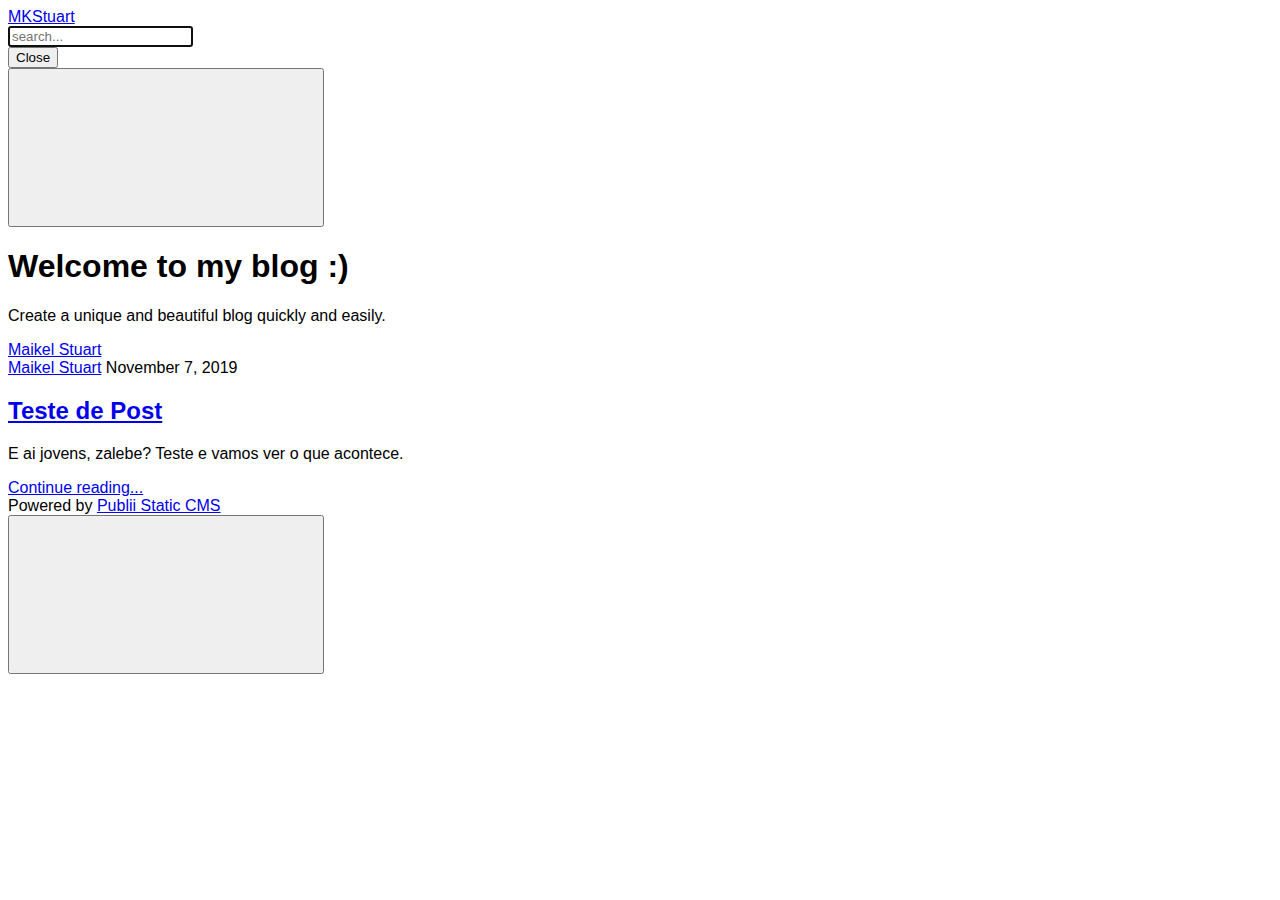
==== index.html @ 69fd0384 "Updated from Publii" ====
<!DOCTYPE html><html lang="en"><head><meta charset="utf-8"><meta http-equiv="X-UA-Compatible" content="IE=edge"><meta name="viewport" content="width=device-width,initial-scale=1"><title>MKStuart</title><meta name="robots" content="index, follow"><meta name="generator" content="Publii Open-Source CMS for Static Site"><link rel="canonical" href="https://nigelzin.github.io/gh-pages/"><link rel="alternate" type="application/atom+xml" href="https://nigelzin.github.io/gh-pages/feed.xml"><link rel="alternate" type="application/json" href="https://nigelzin.github.io/gh-pages/feed.json"><meta property="og:title" content="MKStuart"><meta property="og:site_name" content="MKStuart"><meta property="og:description" content=""><meta property="og:url" content="https://nigelzin.github.io/gh-pages/"><meta property="og:type" content="website"><link rel="preconnect" href="https://fonts.gstatic.com/" crossorigin><style>h1,h2,h3,h4,h5,h6,.btn,[type=button],[type=submit],button,.navbar .navbar__menu li,.navbar_mobile_sidebar .navbar__menu li,.feed__author,.post__tag,.post__share>a span,.post__nav-link>span,.footer{font-family:-apple-system,BlinkMacSystemFont,"Segoe UI",Roboto,Oxygen,Ubuntu,Cantarell,"Fira Sans","Droid Sans","Helvetica Neue",Arial,sans-serif,"Apple Color Emoji","Segoe UI Emoji","Segoe UI Symbol"}body,h1,.h1,blockquote,.search__input,.author__name,.author__info>p,.feed__item h2,.post__nav-link{font-family:-apple-system,BlinkMacSystemFont,"Segoe UI",Roboto,Oxygen,Ubuntu,Cantarell,"Fira Sans","Droid Sans","Helvetica Neue",Arial,sans-serif,"Apple Color Emoji","Segoe UI Emoji","Segoe UI Symbol"}</style><link rel="stylesheet" href="https://nigelzin.github.io/gh-pages/assets/css/style.css?v=cc87cb8806c844f0646558fe70d5c5d1"><script type="application/ld+json">{"@context":"http://schema.org","@type":"Organization","name":"MKStuart","url":"https://nigelzin.github.io/gh-pages/"}</script><script src="https://nigelzin.github.io/gh-pages/assets/js/ls.parent-fit.min.js?v=f8467455ea5c88e3e51a4f212d2632bd"></script><script async src="https://nigelzin.github.io/gh-pages/assets/js/lazysizes.min.js?v=6a69d476c93de2b78a72acb259abccea"></script></head><body><div class="site-container"><header class="top" id="js-header"><a class="logo" href="https://nigelzin.github.io/gh-pages/">MKStuart</a><div class="search"><div class="search__overlay js-search-overlay"><div class="search__overlay-inner"><form action="https://nigelzin.github.io/gh-pages/search.html" class="search__form"><input class="search__input js-search-input" type="search" name="q" placeholder="search..." autofocus="autofocus"></form><button class="search__close js-search-close" aria-label="Close">Close</button></div></div><button class="search__btn js-search-btn" aria-label="Search"><svg role="presentation" focusable="false"><use xlink:href="https://nigelzin.github.io/gh-pages/assets/svg/svg-map.svg#search"/></svg></button></div></header><main><div class="hero"><header class="hero__content"><div class="wrapper"><h1>Welcome to my blog :)</h1><p>Create a unique and beautiful blog quickly and easily.</p><div class="post__meta post__meta--author"><a href="https://nigelzin.github.io/gh-pages/authors/maikel-stuart/" class="feed__author invert">Maikel Stuart</a></div></div></header></div><div class="feed"><article class="feed__item"><header class="wrapper"><div class="feed__meta"><a href="https://nigelzin.github.io/gh-pages/authors/maikel-stuart/" class="feed__author invert">Maikel Stuart</a> <time datetime="2019-11-07T19:30" class="feed__date">November 7, 2019</time></div><h2><a href="https://nigelzin.github.io/gh-pages/teste-de-post.html" class="invert">Teste de Post</a></h2></header><div class="wrapper"><p>E ai jovens, zalebe? Teste e vamos ver o que acontece.</p><a href="https://nigelzin.github.io/gh-pages/teste-de-post.html" class="readmore feed__readmore invert">Continue reading...</a></div></article></div></main><footer class="footer"><div class="footer__copyright">Powered by <a href="https://getpublii.com" target="_blank" rel="nofollow noopener">Publii Static CMS</a></div><button class="footer__bttop js-footer__bttop" aria-label="Back to top"><svg><title>Back to top</title><use xlink:href="https://nigelzin.github.io/gh-pages/assets/svg/svg-map.svg#toparrow"/></svg></button></footer></div><script>window.publiiThemeMenuConfig = {    
        mobileMenuMode: 'sidebar',
        animationSpeed: 300,
        submenuWidth: 'auto',
        doubleClickTime: 500,
        mobileMenuExpandableSubmenus: true, 
        relatedContainerForOverlayMenuSelector: '.top',
   };</script><script defer="defer" src="https://nigelzin.github.io/gh-pages/assets/js/scripts.min.js?v=205f40927e4a45297a0b266e50ad78d5"></script><script>var lazyFeaturedImage=function lazyFeaturedImage(){var b=document.querySelectorAll(".hero__image-img");for(var a=0;a<b.length;a++){var c=b[a];c.addEventListener("lazyloaded",function(f){var d=f.target.parentNode;d.classList.add("hero__image--overlay")})}};lazyFeaturedImage();</script></body></html>
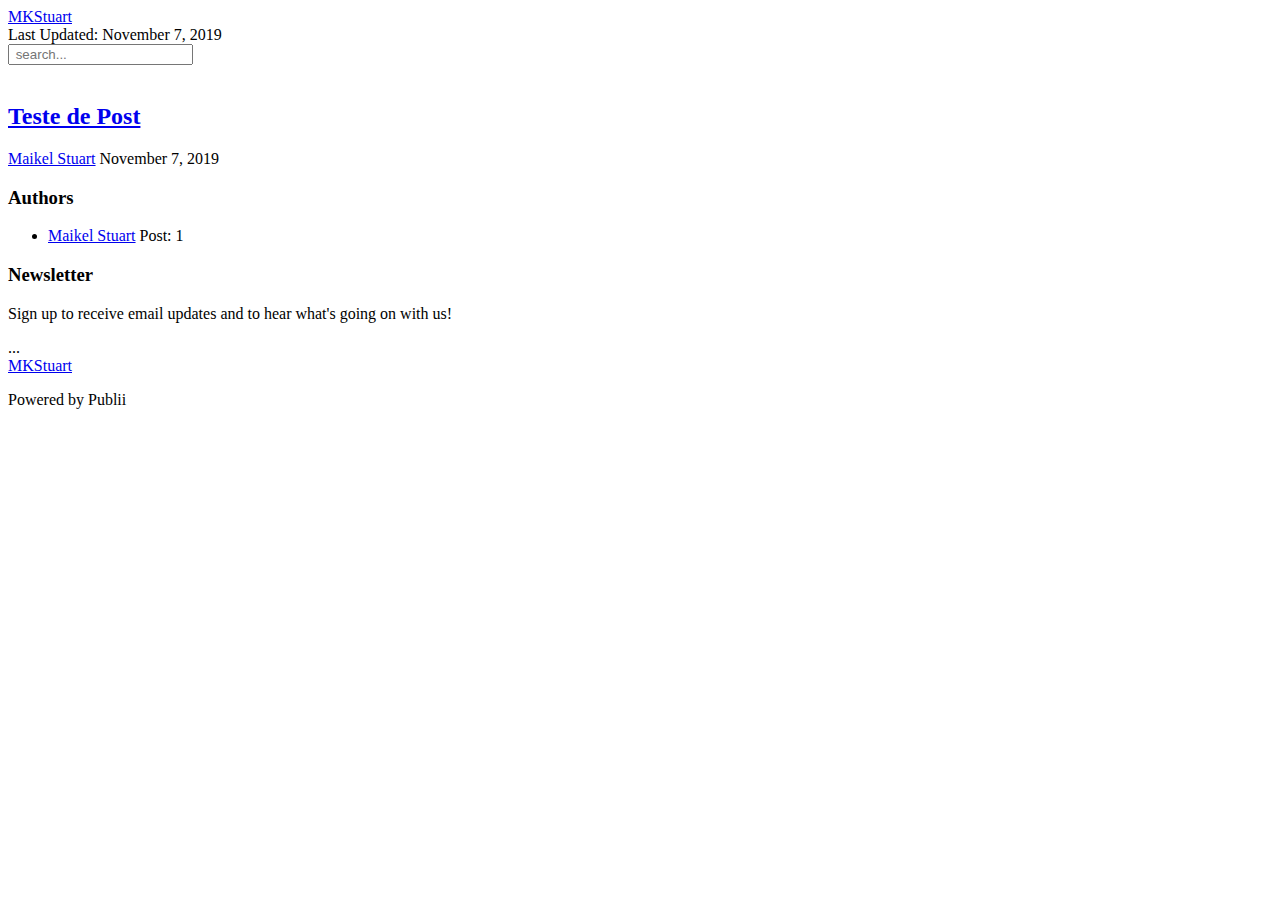
==== commit a6b0d8b8: "Updated from Publii" ====
--- a/index.html
+++ b/index.html
@@ -1,8 +1 @@
-<!DOCTYPE html><html lang="en"><head><meta charset="utf-8"><meta http-equiv="X-UA-Compatible" content="IE=edge"><meta name="viewport" content="width=device-width,initial-scale=1"><title>MKStuart</title><meta name="robots" content="index, follow"><meta name="generator" content="Publii Open-Source CMS for Static Site"><link rel="canonical" href="https://nigelzin.github.io/gh-pages/"><link rel="alternate" type="application/atom+xml" href="https://nigelzin.github.io/gh-pages/feed.xml"><link rel="alternate" type="application/json" href="https://nigelzin.github.io/gh-pages/feed.json"><meta property="og:title" content="MKStuart"><meta property="og:site_name" content="MKStuart"><meta property="og:description" content=""><meta property="og:url" content="https://nigelzin.github.io/gh-pages/"><meta property="og:type" content="website"><link rel="preconnect" href="https://fonts.gstatic.com/" crossorigin><style>h1,h2,h3,h4,h5,h6,.btn,[type=button],[type=submit],button,.navbar .navbar__menu li,.navbar_mobile_sidebar .navbar__menu li,.feed__author,.post__tag,.post__share>a span,.post__nav-link>span,.footer{font-family:-apple-system,BlinkMacSystemFont,"Segoe UI",Roboto,Oxygen,Ubuntu,Cantarell,"Fira Sans","Droid Sans","Helvetica Neue",Arial,sans-serif,"Apple Color Emoji","Segoe UI Emoji","Segoe UI Symbol"}body,h1,.h1,blockquote,.search__input,.author__name,.author__info>p,.feed__item h2,.post__nav-link{font-family:-apple-system,BlinkMacSystemFont,"Segoe UI",Roboto,Oxygen,Ubuntu,Cantarell,"Fira Sans","Droid Sans","Helvetica Neue",Arial,sans-serif,"Apple Color Emoji","Segoe UI Emoji","Segoe UI Symbol"}</style><link rel="stylesheet" href="https://nigelzin.github.io/gh-pages/assets/css/style.css?v=cc87cb8806c844f0646558fe70d5c5d1"><script type="application/ld+json">{"@context":"http://schema.org","@type":"Organization","name":"MKStuart","url":"https://nigelzin.github.io/gh-pages/"}</script><script src="https://nigelzin.github.io/gh-pages/assets/js/ls.parent-fit.min.js?v=f8467455ea5c88e3e51a4f212d2632bd"></script><script async src="https://nigelzin.github.io/gh-pages/assets/js/lazysizes.min.js?v=6a69d476c93de2b78a72acb259abccea"></script></head><body><div class="site-container"><header class="top" id="js-header"><a class="logo" href="https://nigelzin.github.io/gh-pages/">MKStuart</a><div class="search"><div class="search__overlay js-search-overlay"><div class="search__overlay-inner"><form action="https://nigelzin.github.io/gh-pages/search.html" class="search__form"><input class="search__input js-search-input" type="search" name="q" placeholder="search..." autofocus="autofocus"></form><button class="search__close js-search-close" aria-label="Close">Close</button></div></div><button class="search__btn js-search-btn" aria-label="Search"><svg role="presentation" focusable="false"><use xlink:href="https://nigelzin.github.io/gh-pages/assets/svg/svg-map.svg#search"/></svg></button></div></header><main><div class="hero"><header class="hero__content"><div class="wrapper"><h1>Welcome to my blog :)</h1><p>Create a unique and beautiful blog quickly and easily.</p><div class="post__meta post__meta--author"><a href="https://nigelzin.github.io/gh-pages/authors/maikel-stuart/" class="feed__author invert">Maikel Stuart</a></div></div></header></div><div class="feed"><article class="feed__item"><header class="wrapper"><div class="feed__meta"><a href="https://nigelzin.github.io/gh-pages/authors/maikel-stuart/" class="feed__author invert">Maikel Stuart</a> <time datetime="2019-11-07T19:30" class="feed__date">November 7, 2019</time></div><h2><a href="https://nigelzin.github.io/gh-pages/teste-de-post.html" class="invert">Teste de Post</a></h2></header><div class="wrapper"><p>E ai jovens, zalebe? Teste e vamos ver o que acontece.</p><a href="https://nigelzin.github.io/gh-pages/teste-de-post.html" class="readmore feed__readmore invert">Continue reading...</a></div></article></div></main><footer class="footer"><div class="footer__copyright">Powered by <a href="https://getpublii.com" target="_blank" rel="nofollow noopener">Publii Static CMS</a></div><button class="footer__bttop js-footer__bttop" aria-label="Back to top"><svg><title>Back to top</title><use xlink:href="https://nigelzin.github.io/gh-pages/assets/svg/svg-map.svg#toparrow"/></svg></button></footer></div><script>window.publiiThemeMenuConfig = {    
-        mobileMenuMode: 'sidebar',
-        animationSpeed: 300,
-        submenuWidth: 'auto',
-        doubleClickTime: 500,
-        mobileMenuExpandableSubmenus: true, 
-        relatedContainerForOverlayMenuSelector: '.top',
-   };</script><script defer="defer" src="https://nigelzin.github.io/gh-pages/assets/js/scripts.min.js?v=205f40927e4a45297a0b266e50ad78d5"></script><script>var lazyFeaturedImage=function lazyFeaturedImage(){var b=document.querySelectorAll(".hero__image-img");for(var a=0;a<b.length;a++){var c=b[a];c.addEventListener("lazyloaded",function(f){var d=f.target.parentNode;d.classList.add("hero__image--overlay")})}};lazyFeaturedImage();</script></body></html>+<!DOCTYPE html><html lang="en"><head><meta charset="utf-8"><meta http-equiv="X-UA-Compatible" content="IE=edge"><meta name="viewport" content="width=device-width,initial-scale=1"><title>MKStuart</title><meta name="robots" content="index, follow"><meta name="generator" content="Publii Open-Source CMS for Static Site"><link rel="canonical" href="https://nigelzin.github.io/gh-pages/"><link rel="alternate" type="application/atom+xml" href="https://nigelzin.github.io/gh-pages/feed.xml"><link rel="alternate" type="application/json" href="https://nigelzin.github.io/gh-pages/feed.json"><meta property="og:title" content="MKStuart"><meta property="og:site_name" content="MKStuart"><meta property="og:description" content=""><meta property="og:url" content="https://nigelzin.github.io/gh-pages/"><meta property="og:type" content="website"><link rel="preconnect" href="https://fonts.gstatic.com/" crossorigin><link href="https://fonts.googleapis.com/css?family=Roboto:400,500&amp;subset=latin-ext&amp;display=swap" rel="stylesheet"><link rel="stylesheet" href="https://nigelzin.github.io/gh-pages/assets/css/style.css?v=1083d802e3f46e75f95035fd641fe7af"><script type="application/ld+json">{"@context":"http://schema.org","@type":"Organization","name":"MKStuart","url":"https://nigelzin.github.io/gh-pages/"}</script><script async src="https://nigelzin.github.io/gh-pages/assets/js/lazysizes.min.js?v=300b16f1c14e1537e6b064f464ab33b1"></script></head><body><header class="topbar js-top is-sticky"><div class="topbar__inner"><a class="logo" href="https://nigelzin.github.io/gh-pages/">MKStuart</a></div></header><div class="content"><div class="infobar"><div class="infobar__update">Last Updated: <time datetime="2019-11-07T19:42">November 7, 2019</time></div><div class="infobar__search"><form action="https://nigelzin.github.io/gh-pages/search.html"><input type="search" name="q" placeholder=" search..."></form></div></div><main class="main cat cat--layout-2col-1-4"><article class="cat__item"><div class="cat__item-inner"><a href="https://nigelzin.github.io/gh-pages/teste-de-post.html" class="cat__item-image-link" style="padding-bottom: calc(/ * 100%)"><img class="lazyload cat__item-image" src="" data-srcset="" data-sizes="auto" data-expand="300" alt=""></a><header class="u-header"><h2><a href="https://nigelzin.github.io/gh-pages/teste-de-post.html">Teste de Post</a></h2><div class="u-header__meta u-small"><div><a href="https://nigelzin.github.io/gh-pages/authors/maikel-stuart/" title="Maikel Stuart">Maikel Stuart</a> <time datetime="2019-11-07T19:30">November 7, 2019</time></div></div></header></div></article></main><div class="sidebar"><section class="box"><h3 class="box__title">Authors</h3><ul class="authors"><li><div><a href="https://nigelzin.github.io/gh-pages/authors/maikel-stuart/" class="authors__title">Maikel Stuart</a> <span class="u-small">Post: 1</span></div></li></ul></section><section class="newsletter box box--gray"><h3 class="box__title">Newsletter</h3><p class="newsletter__description">Sign up to receive email updates and to hear what's going on with us!</p><form>...</form></section></div><footer class="footer"><a class="footer__logo" href="https://nigelzin.github.io/gh-pages/">MKStuart</a><nav><ul class="footer__nav"></ul></nav><div class="footer__copyright">Powered by Publii</div></footer></div><script defer="defer" src="https://nigelzin.github.io/gh-pages/assets/js/jquery-3.2.1.slim.min.js?v=5f48fc77cac90c4778fa24ec9c57f37d"></script><script defer="defer" src="https://nigelzin.github.io/gh-pages/assets/js/scripts.min.js?v=07b53ae91f8045eab042a695e4a26034"></script></body></html>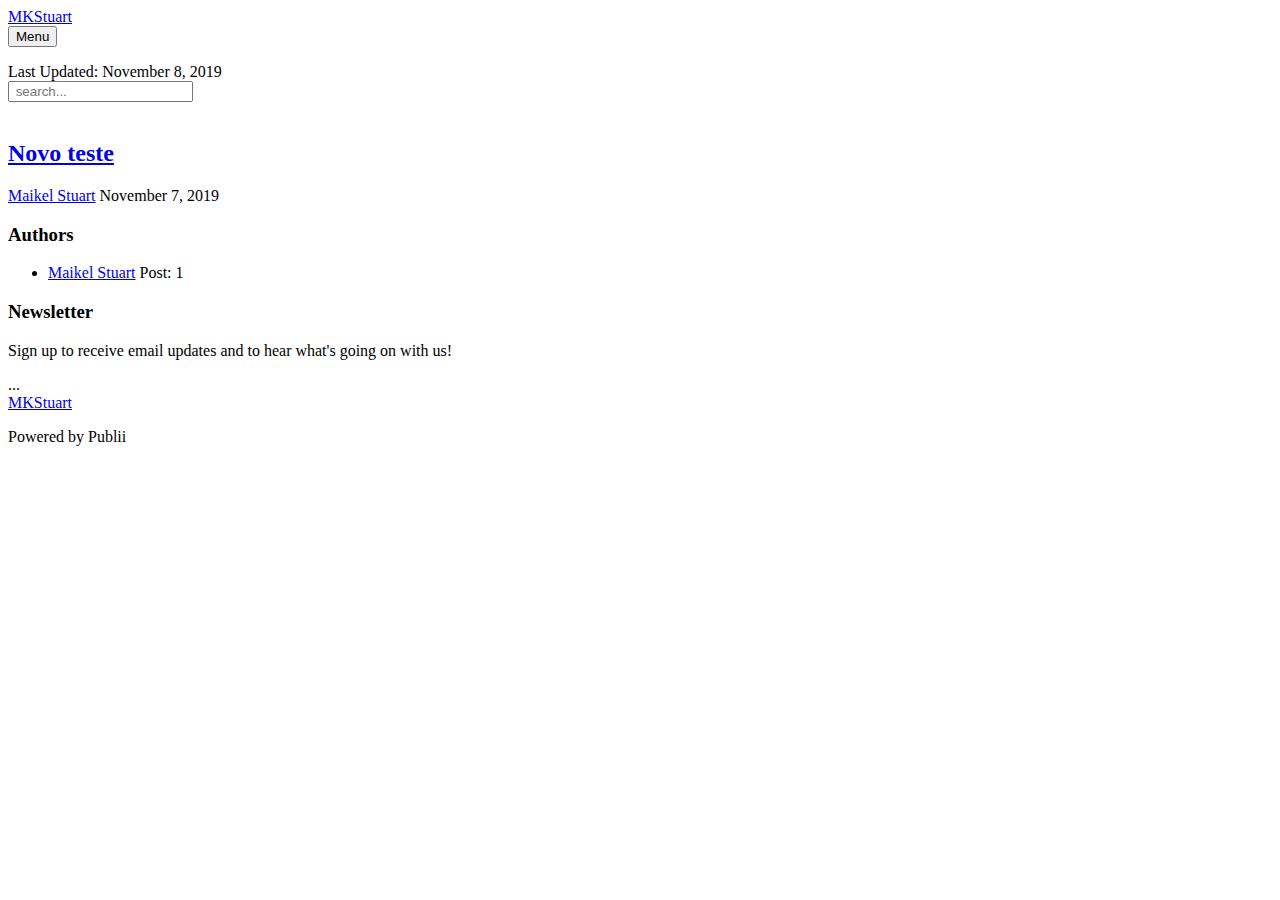
==== commit 9a786366: "Updated from Publii" ====
--- a/index.html
+++ b/index.html
@@ -1 +1 @@
-<!DOCTYPE html><html lang="en"><head><meta charset="utf-8"><meta http-equiv="X-UA-Compatible" content="IE=edge"><meta name="viewport" content="width=device-width,initial-scale=1"><title>MKStuart</title><meta name="robots" content="index, follow"><meta name="generator" content="Publii Open-Source CMS for Static Site"><link rel="canonical" href="https://nigelzin.github.io/gh-pages/"><link rel="alternate" type="application/atom+xml" href="https://nigelzin.github.io/gh-pages/feed.xml"><link rel="alternate" type="application/json" href="https://nigelzin.github.io/gh-pages/feed.json"><meta property="og:title" content="MKStuart"><meta property="og:site_name" content="MKStuart"><meta property="og:description" content=""><meta property="og:url" content="https://nigelzin.github.io/gh-pages/"><meta property="og:type" content="website"><link rel="preconnect" href="https://fonts.gstatic.com/" crossorigin><link href="https://fonts.googleapis.com/css?family=Roboto:400,500&amp;subset=latin-ext&amp;display=swap" rel="stylesheet"><link rel="stylesheet" href="https://nigelzin.github.io/gh-pages/assets/css/style.css?v=1083d802e3f46e75f95035fd641fe7af"><script type="application/ld+json">{"@context":"http://schema.org","@type":"Organization","name":"MKStuart","url":"https://nigelzin.github.io/gh-pages/"}</script><script async src="https://nigelzin.github.io/gh-pages/assets/js/lazysizes.min.js?v=300b16f1c14e1537e6b064f464ab33b1"></script></head><body><header class="topbar js-top is-sticky"><div class="topbar__inner"><a class="logo" href="https://nigelzin.github.io/gh-pages/">MKStuart</a></div></header><div class="content"><div class="infobar"><div class="infobar__update">Last Updated: <time datetime="2019-11-07T19:42">November 7, 2019</time></div><div class="infobar__search"><form action="https://nigelzin.github.io/gh-pages/search.html"><input type="search" name="q" placeholder=" search..."></form></div></div><main class="main cat cat--layout-2col-1-4"><article class="cat__item"><div class="cat__item-inner"><a href="https://nigelzin.github.io/gh-pages/teste-de-post.html" class="cat__item-image-link" style="padding-bottom: calc(/ * 100%)"><img class="lazyload cat__item-image" src="" data-srcset="" data-sizes="auto" data-expand="300" alt=""></a><header class="u-header"><h2><a href="https://nigelzin.github.io/gh-pages/teste-de-post.html">Teste de Post</a></h2><div class="u-header__meta u-small"><div><a href="https://nigelzin.github.io/gh-pages/authors/maikel-stuart/" title="Maikel Stuart">Maikel Stuart</a> <time datetime="2019-11-07T19:30">November 7, 2019</time></div></div></header></div></article></main><div class="sidebar"><section class="box"><h3 class="box__title">Authors</h3><ul class="authors"><li><div><a href="https://nigelzin.github.io/gh-pages/authors/maikel-stuart/" class="authors__title">Maikel Stuart</a> <span class="u-small">Post: 1</span></div></li></ul></section><section class="newsletter box box--gray"><h3 class="box__title">Newsletter</h3><p class="newsletter__description">Sign up to receive email updates and to hear what's going on with us!</p><form>...</form></section></div><footer class="footer"><a class="footer__logo" href="https://nigelzin.github.io/gh-pages/">MKStuart</a><nav><ul class="footer__nav"></ul></nav><div class="footer__copyright">Powered by Publii</div></footer></div><script defer="defer" src="https://nigelzin.github.io/gh-pages/assets/js/jquery-3.2.1.slim.min.js?v=5f48fc77cac90c4778fa24ec9c57f37d"></script><script defer="defer" src="https://nigelzin.github.io/gh-pages/assets/js/scripts.min.js?v=07b53ae91f8045eab042a695e4a26034"></script></body></html>+<!DOCTYPE html><html lang="en"><head><meta charset="utf-8"><meta http-equiv="X-UA-Compatible" content="IE=edge"><meta name="viewport" content="width=device-width,initial-scale=1"><title>MKStuart</title><meta name="robots" content="index, follow"><meta name="generator" content="Publii Open-Source CMS for Static Site"><link rel="canonical" href="https://nigelzin.github.io/gh-pages/"><link rel="alternate" type="application/atom+xml" href="https://nigelzin.github.io/gh-pages/feed.xml"><link rel="alternate" type="application/json" href="https://nigelzin.github.io/gh-pages/feed.json"><meta property="og:title" content="MKStuart"><meta property="og:site_name" content="MKStuart"><meta property="og:description" content=""><meta property="og:url" content="https://nigelzin.github.io/gh-pages/"><meta property="og:type" content="website"><link rel="preconnect" href="https://fonts.gstatic.com/" crossorigin><link href="https://fonts.googleapis.com/css?family=Roboto:400,500&amp;subset=latin-ext&amp;display=swap" rel="stylesheet"><link rel="stylesheet" href="https://nigelzin.github.io/gh-pages/assets/css/style.css?v=ac2a7d016a6ce28090e41e425d187276"><script type="application/ld+json">{"@context":"http://schema.org","@type":"Organization","name":"MKStuart","url":"https://nigelzin.github.io/gh-pages/"}</script><script async src="https://nigelzin.github.io/gh-pages/assets/js/lazysizes.min.js?v=300b16f1c14e1537e6b064f464ab33b1"></script></head><body><header class="topbar js-top is-sticky"><div class="topbar__inner"><a class="logo" href="https://nigelzin.github.io/gh-pages/">MKStuart</a><nav class="navbar js-navbar"><button class="navbar__toggle js-navbar__toggle">Menu</button><ul class="navbar__menu"></ul></nav></div></header><div class="content"><div class="infobar"><div class="infobar__update">Last Updated: <time datetime="2019-11-08T17:48">November 8, 2019</time></div><div class="infobar__search"><form action="https://nigelzin.github.io/gh-pages/search.html"><input type="search" name="q" placeholder=" search..."></form></div></div><main class="main cat cat--layout-2col-1-4"><article class="cat__item"><div class="cat__item-inner"><a href="https://nigelzin.github.io/gh-pages/novo-teste.html" class="cat__item-image-link" style="padding-bottom: calc(/ * 100%)"><img class="lazyload cat__item-image" src="" data-srcset="" data-sizes="auto" data-expand="300" alt=""></a><header class="u-header"><h2><a href="https://nigelzin.github.io/gh-pages/novo-teste.html">Novo teste</a></h2><div class="u-header__meta u-small"><div><a href="https://nigelzin.github.io/gh-pages/authors/maikel-stuart/" title="Maikel Stuart">Maikel Stuart</a> <time datetime="2019-11-07T19:43">November 7, 2019</time></div></div></header></div></article></main><div class="sidebar"><section class="box"><h3 class="box__title">Authors</h3><ul class="authors"><li><div><a href="https://nigelzin.github.io/gh-pages/authors/maikel-stuart/" class="authors__title">Maikel Stuart</a> <span class="u-small">Post: 1</span></div></li></ul></section><section class="newsletter box box--gray"><h3 class="box__title">Newsletter</h3><p class="newsletter__description">Sign up to receive email updates and to hear what's going on with us!</p><form>...</form></section></div><footer class="footer"><a class="footer__logo" href="https://nigelzin.github.io/gh-pages/">MKStuart</a><nav><ul class="footer__nav"></ul></nav><div class="footer__copyright">Powered by Publii</div></footer></div><script defer="defer" src="https://nigelzin.github.io/gh-pages/assets/js/jquery-3.2.1.slim.min.js?v=5f48fc77cac90c4778fa24ec9c57f37d"></script><script defer="defer" src="https://nigelzin.github.io/gh-pages/assets/js/scripts.min.js?v=07b53ae91f8045eab042a695e4a26034"></script></body></html>